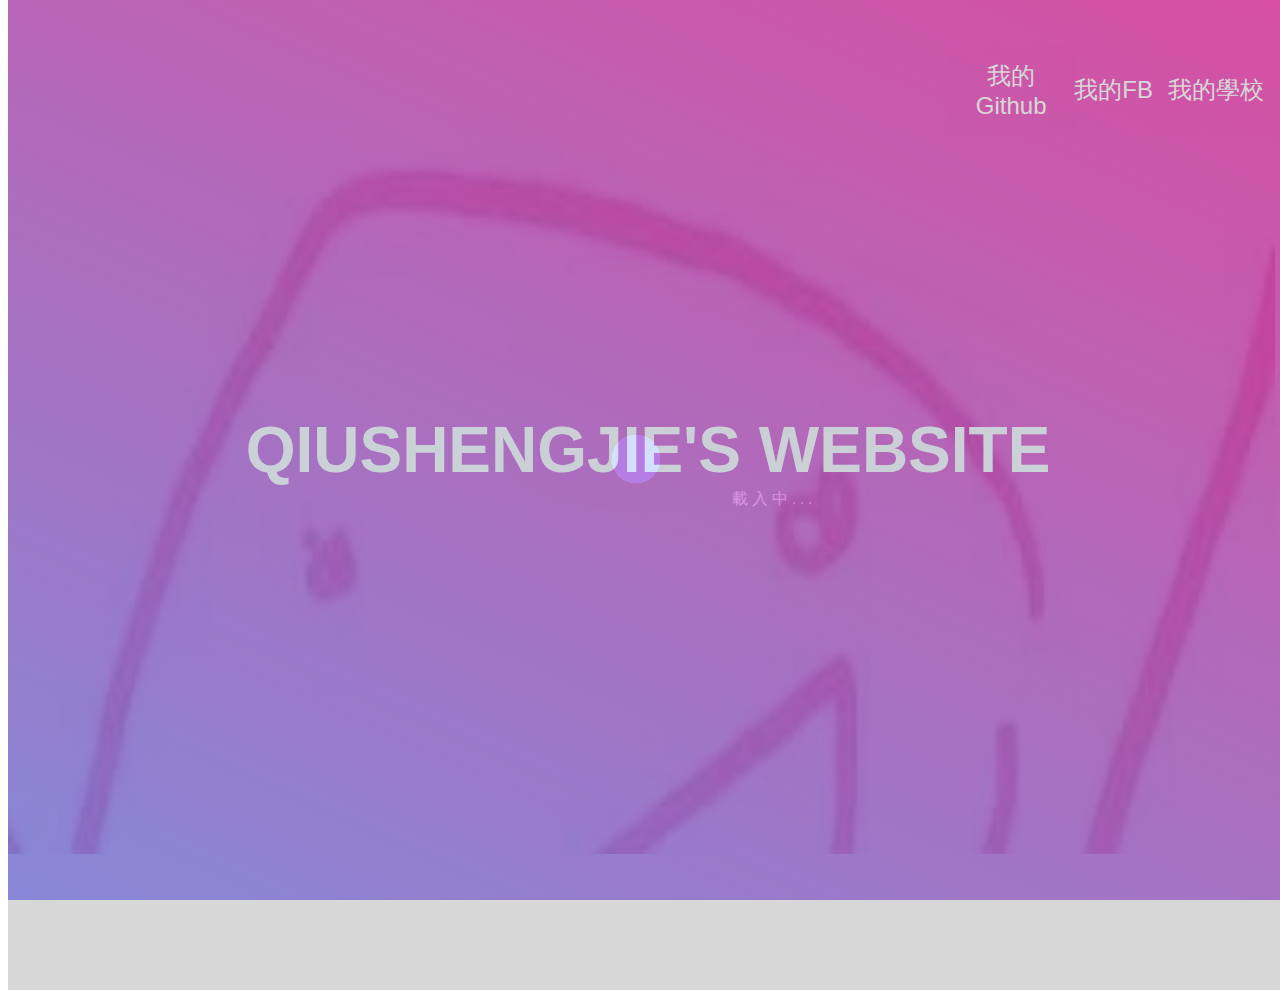
==== index.html @ 615caf1c "Add files via upload" ====
<!DOCTYPE html>
<html>
<head>
	<meta charset="UTF-8">
  <meta name="viewport" content="width=device-width, maximum-scale=15.0">
  <link rel="icon" href="icon\title.ico" type="image/x-icon" />
	<link clsss="title_icon" rel="stylesheet" href="styles\loading.css">
  <link rel="stylesheet" href="styles\body.css">
  <script src="https://code.jquery.com/jquery-3.5.1.min.js"></script>
  <title>邱聖傑的個人網站</title>
</head>
<body>
  <div id="load" class="load">
    <div class="loading" id="loading">
      <div></div>
      <div></div>
      <div></div>
    </div>
    <div class="loading_text" id="loading">
      <span>載</span>
      <span>入</span>
      <span>中</span>
      <span>.</span>
      <span>.</span>
      <span>.</span>
    </div>
  </div>
  <script>
    $(document).ready(function() {
//      setTimeout(function() {
        $(".load").fadeOut(1000);
//      }, 2000)
    })
  </script>
  <div class="body">
    <a href="index.html"><h1>QIUSHENGJIE'S WEBSITE</h1></a>
  </div>
  <a href="https://www.nfu.edu.tw/zh/"><button class="button_1">我的學校</button></a>
  <a href="https://www.facebook.com/profile.php?id=100054202462506"><button class="button_2">我的FB</button></a>
  <a href="https://github.com/qiushengjielol"><button class="button_3">我的Github</button></a>
  <img class="back_1" src="img\title_background.jpg">

</body>
</html>
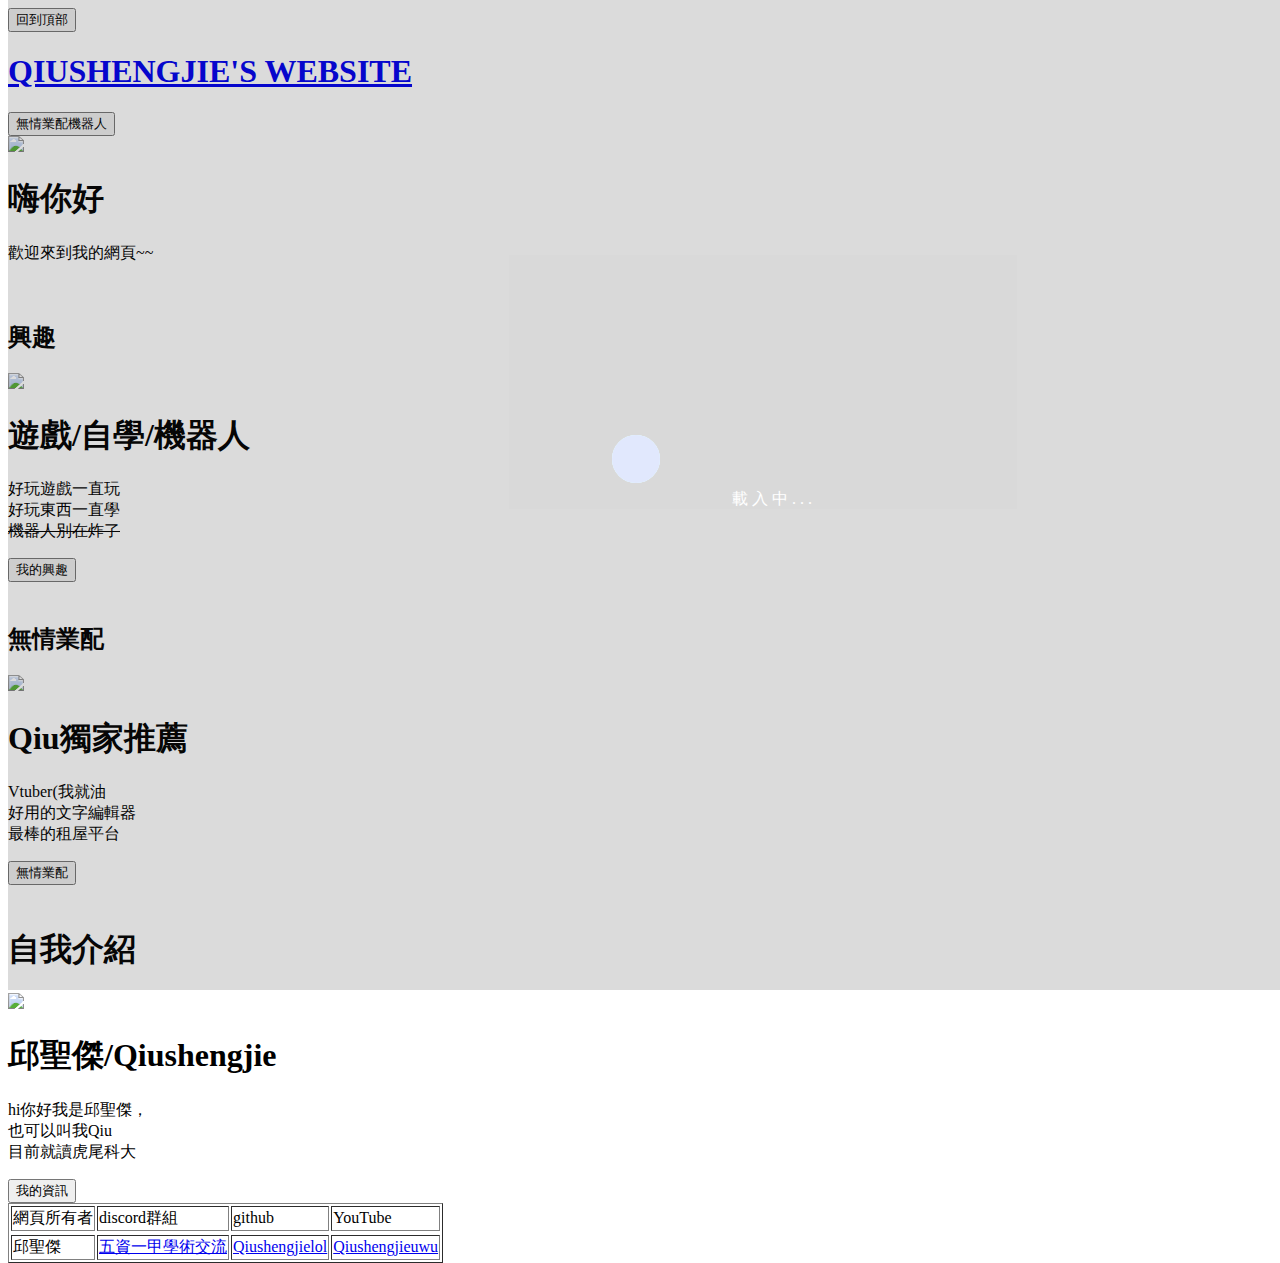
==== commit 953e597b: "Add files via upload" ====
--- a/index.html
+++ b/index.html
@@ -5,9 +5,13 @@
   <meta name="viewport" content="width=device-width, maximum-scale=15.0">
   <link rel="icon" href="icon\title.ico" type="image/x-icon" />
 	<link clsss="title_icon" rel="stylesheet" href="styles\loading.css">
-  <link rel="stylesheet" href="styles\body.css">
+  <link rel="stylesheet" href="styles\content.css">
+  <link rel="stylesheet" href="styles\background.css">
+  <link rel="stylesheet" href="styles\button.css">
+  <link rel="stylesheet" href="styles\img.css">
   <script src="https://code.jquery.com/jquery-3.5.1.min.js"></script>
-  <title>邱聖傑的個人網站</title>
+  <script src="https://cdn.rawgit.com/google/code-prettify/master/loader/run_prettify.js"></script>
+  <title>邱聖傑的個人網站 首頁</title>
 </head>
 <body>
   <div id="load" class="load">
@@ -27,18 +31,84 @@
   </div>
   <script>
     $(document).ready(function() {
-//      setTimeout(function() {
         $(".load").fadeOut(1000);
-//      }, 2000)
-    })
+     })
   </script>
+      <form action="#top" >
+        <input type="submit" value="回到頂部" class="menu"/>
+      </form>
   <div class="body">
     <a href="index.html"><h1>QIUSHENGJIE'S WEBSITE</h1></a>
   </div>
-  <a href="https://www.nfu.edu.tw/zh/"><button class="button_1">我的學校</button></a>
-  <a href="https://www.facebook.com/profile.php?id=100054202462506"><button class="button_2">我的FB</button></a>
-  <a href="https://github.com/qiushengjielol"><button class="button_3">我的Github</button></a>
-  <img class="back_1" src="img\title_background.jpg">
-
+  <div class="title_mask"></div>
+  <a href="index.html">
+    <input type="button" class="title_button" value="無情業配機器人" />
+  </a>
+  <div class="back_1"></div>
+  <div class="self-introduction" id="p1">
+    <div class="qiu">
+      <img src="img/qiu_img.jpg" class="qiu_img">
+      <div class="qiu_text">
+        <h1>嗨你好</h1>
+        <p>歡迎來到我的網頁~~</p>
+      </div>
+    </div>
+  </div>
+  <div class="home_info">
+    　<div class="info_1">
+        <h2>興趣</h2>
+        <img class="img" src="img/title_background_2.png">
+        <h1>遊戲/自學/機器人</h1>
+        <p>
+            好玩遊戲一直玩<br>
+            好玩東西一直學<br>
+            <s>機器人別在炸了</s><br>
+        </p>
+        <a href="page_2.html">
+          <input type="button" class="home_info_button" value="我的興趣" />
+        </a>
+</div>
+　<div class="info_2">
+        <h2>無情業配</h2>
+        <img src="img/title_background_2.png" class="img">
+        <h1>Qiu獨家推薦</h1>
+        <p>
+          Vtuber(我就油<br>
+          好用的文字編輯器<br>
+          最棒的租屋平台
+        </p>
+        <a href="page_4.html">
+          <input type="button" class="home_info_button" value="無情業配" />
+        </a>
+</div>
+　<div class="info_3">
+        <h1>自我介紹</h1>
+        <img src="img/dcbot.jpg" class="img">
+        <h1>邱聖傑/Qiushengjie</h1>
+        <p>hi你好我是邱聖傑，<br>
+          也可以叫我Qiu<br>
+          目前就讀虎尾科大<br>
+        </p>
+        <a href="page_3.html">
+          <input type="button" class="home_info_button" value="我的資訊" />
+        </a>
+</div>
+</div>
+  <div class="qwp" id="p2">
+      <table border= 1>
+      <tr>
+          <td>網頁所有者</td>
+          <td>discord群組</td>
+          <td>github</td>
+          <td>YouTube</td>
+      <tr>
+      <tr>
+          <td>邱聖傑</td>
+          <td><a href="https://discord.gg/5cYhkt43Qz">五資一甲學術交流</a></td>
+          <td><a href="https://github.com/qiushengjielol/">Qiushengjielol</a></td>
+          <td><a href="https://www.youtube.com/@qiushengjieuwu4599">Qiushengjieuwu</a></td>
+  </table>
+</div>
+  <div class="qwp_mask"></div>
 </body>
-</html>
+</html>